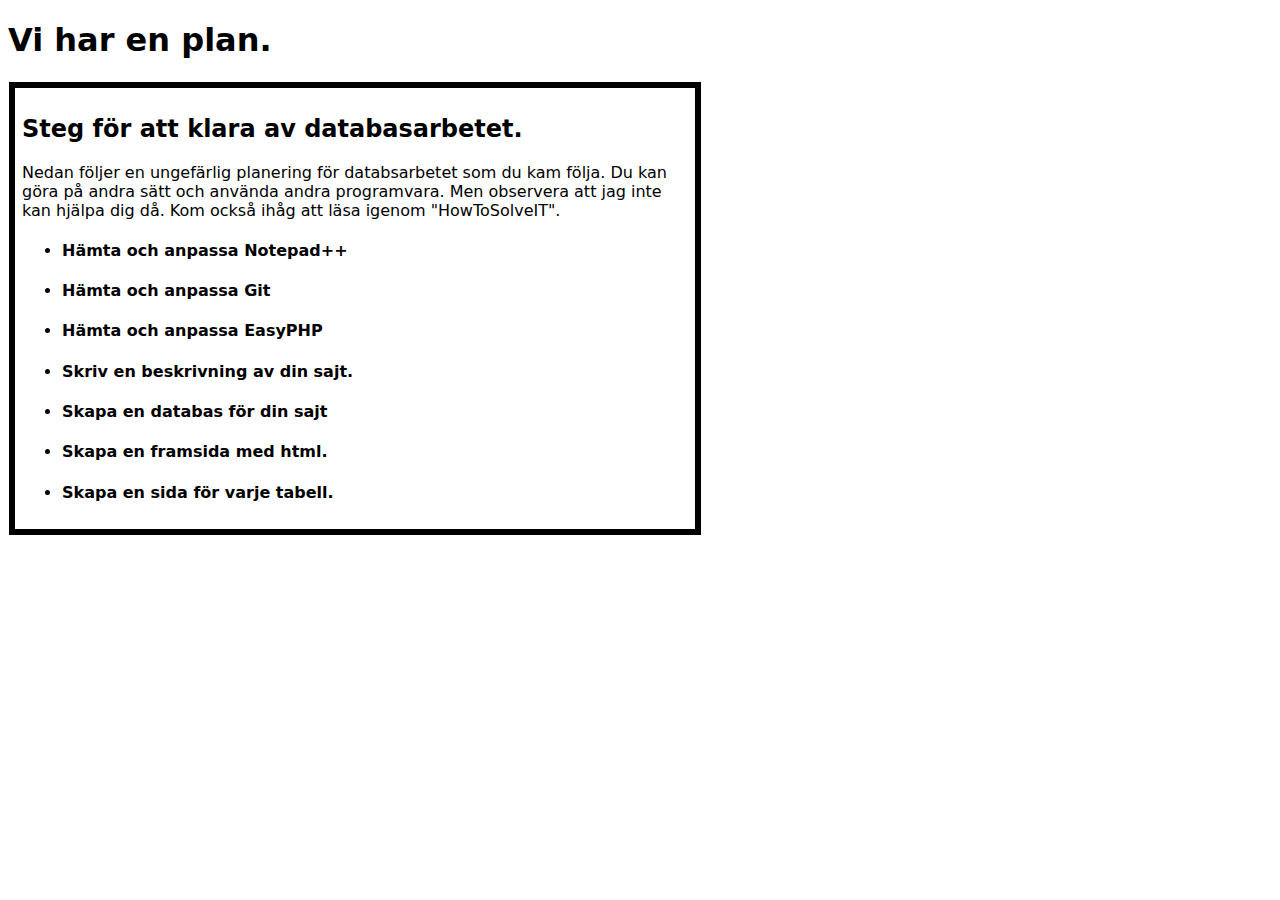
==== Documentation/ToDo.html @ 0f804fd7 "Merge remote-tracking branch 'hts-upstream/master'" ====
﻿<!DOCTYPE html PUBLIC "-//W3C//DTD XHTML 1.0 Strict//EN" 
		"http://www.w3.org/TR/xhtml1/DTD/xhtml1-strict.dtd">
    <html xmlns="http://www.w3.org/1999/xhtml" xml:lang="sv" lang="sv">
	<head>
	 <meta http-equiv="Content-Type" content="text/html charset=utf-8" />
	  <link rel="stylesheet" type="text/css" href="../File/lathund.css" />
	 <title>Vad som ska göras i databasprojektet.</title>
	 <script src="http://code.jquery.com/jquery-1.9.1.min.js"></script>
	 <script>
	     $(document).ready(function() {
         $("#expander ul").hide();
         $("#expander h4").on("click", function(e) {

        var $this = $(this);
        var $nestList = $($this).parent().find("ul");
        var $scrollPane = $(".scroll");

        // hide visible nested lists
        $("ul ul:visible").hide("fast", function(){
            $(this).closest("li").removeClass("open").addClass("closed");
        });
        // show this list
        $nestList.show("fast", function() {
            $(this).closest("li").removeClass("closed").addClass("open");
        });
        // resize scrollbars
        $scrollPane.jScrollPane();

        e.preventDefault();
    });
	});
	 </script>
	</head>
	<body>
	
	<h1>Vi har en plan.</h1>
<div id="content" >
<div id="introduction">
<div>
<h2>Steg för att klara av databasarbetet.</h2>
<p>
Nedan följer en ungefärlig planering för databsarbetet som du kam följa. Du kan göra på andra sätt och använda andra programvara. Men observera att jag inte kan hjälpa dig då. Kom också ihåg att läsa igenom "HowToSolveIT".
</p>

<ul id="expander" >
<li class="closed" ><h4>Hämta och anpassa Notepad++</h4>
<ul><li>Gå till <a href="http://notepad-plus-plus.org/download/v6.3.html"> Notepad++ nedladningssida</a>.</li>
<li>Klicka på länken "Notepad++ zip package" och ladda ned zip paketet.</li>
<li>Öpnna zip arkivet i dit favorit zip-program (Det öppnas antagligen automatiskt).</li>
<li>Kopiera mappen "unicode" till skrivbordet eller någon annastans där den sparas permanent och du kommer ihåg den.</li>
<li> Dubbelklicka på "notepad+++.exe".
<li>Du kan också döpa om "unicode" mappen till "notepad++" eller skapa en genväg till "notepad++.exe" filen om du vill.</li>
</ul>
</li>
<li class="closed" ><h4>Hämta och anpassa Git</h4></li>
<li class="closed" ><h4>Hämta och anpassa EasyPHP</h4></li>
<li class="closed" ><h4>Skriv en beskrivning av din sajt.</h4></li>
<li class="closed" ><h4>Skapa en databas för din sajt</h4>
<ul>
<li>Öppna phpMyAdmin, genom gåt till easyPHP admin (http://127.0.0.1:8888/home/) och välja "open" som finns vid "MySQL Administration" modulen. </li>
<li>Skapa en databas. Välj gärna ett namn som liknar din sajt.</li>
<li>Skapa tabbeler. Utgå från din dokumentation och din planering av sajten. Det går också att kompleter efterhand.</li>
<li>Lägg till ett par exempel rader i varje tabell.</li>
</ul>
</li>
<li class="closed" ><h4>Skapa en framsida med html.</h4></li>
<li class="closed" ><h4>Skapa en sida för varje tabell.</h4></li>
</ul>

</div>
</body>
</html>
---- File/lathund.css ----
/*Generell tagar f�r hela dokumentet*/
 body{
	font-family: "Tahoma", "DejaVu Sans","Sans-Serif";
	font-size: 12pt;
}

#content{
	padding: 1pt;
	display:box;
	width: 500pt;
}

#introduction{
	border-width: 5pt;
	border-style: solid;
	border-color: black;
	padding: 5pt;
	display:box;
	width: 500pt;
}

div.example {
	border-width: 1pt;
	border-style: solid;
	border-color: black;
	padding-left: 5pt;
	margin: 1pt;
	display:box;
	width: 500pt;
}

div.tag {
	border-color: red;
}

div.style {
	border-color: blue;
	padding-bottom: 10pt;
	padding-right: 15pt;
}

div.how-to ul{
	display: none;
}

div.how-to:hover ul{
	display: block;
}

div.example h3{
	display: none;
}

div.example:hover h3{
	display: block;
}

div.example p.description {
	display: none;
}

div.example:hover p.description {
	display: block;
}
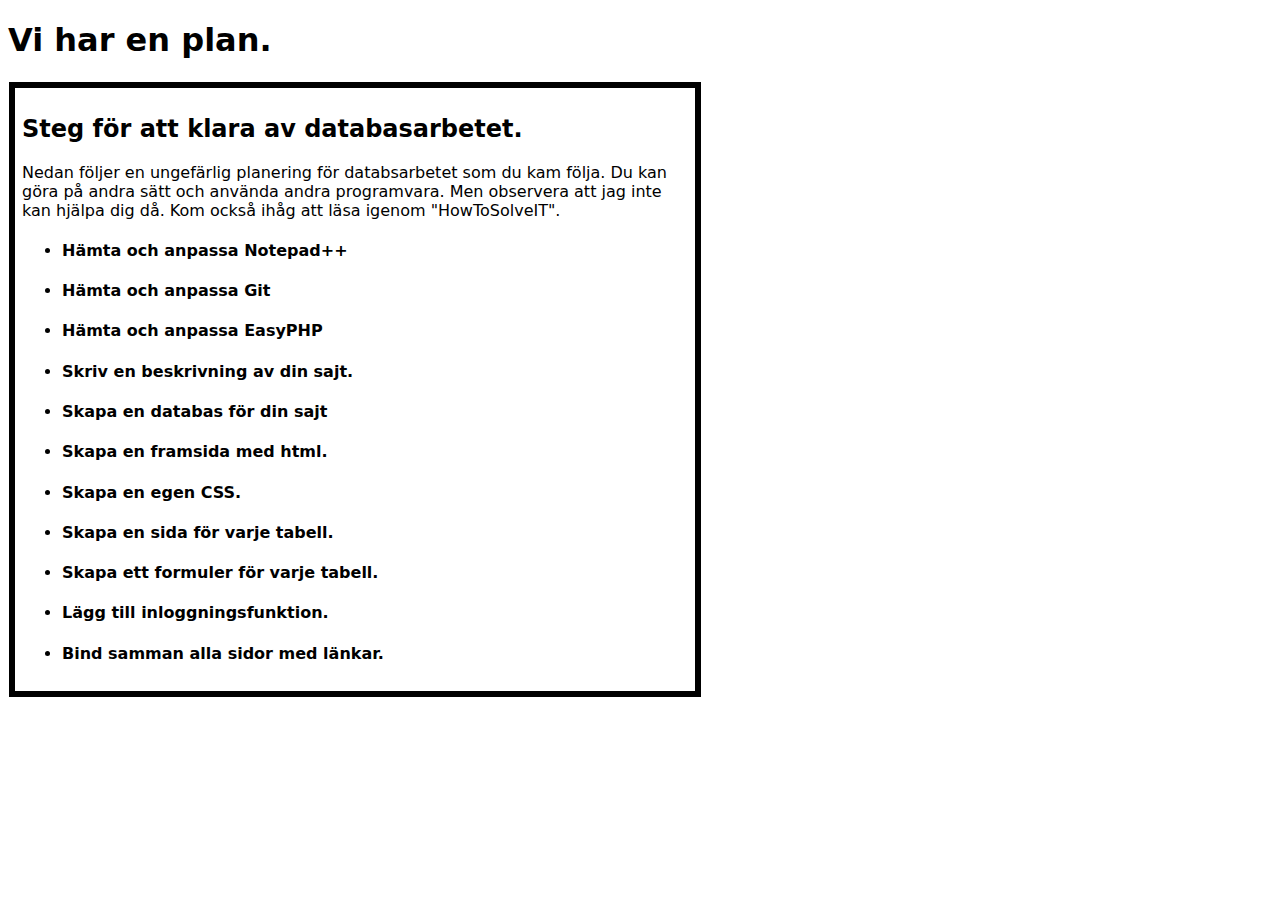
==== commit 124e2235: "Merge remote-tracking branch 'hts-upstream/master'" ====
--- a/Documentation/ToDo.html
+++ b/Documentation/ToDo.html
@@ -48,13 +48,36 @@
 <li>Klicka på länken "Notepad++ zip package" och ladda ned zip paketet.</li>
 <li>Öpnna zip arkivet i dit favorit zip-program (Det öppnas antagligen automatiskt).</li>
 <li>Kopiera mappen "unicode" till skrivbordet eller någon annastans där den sparas permanent och du kommer ihåg den.</li>
-<li> Dubbelklicka på "notepad+++.exe".
+<li> Dubbelklicka på "notepad+++.exe".</li>
 <li>Du kan också döpa om "unicode" mappen till "notepad++" eller skapa en genväg till "notepad++.exe" filen om du vill.</li>
 </ul>
 </li>
-<li class="closed" ><h4>Hämta och anpassa Git</h4></li>
-<li class="closed" ><h4>Hämta och anpassa EasyPHP</h4></li>
-<li class="closed" ><h4>Skriv en beskrivning av din sajt.</h4></li>
+<li class="closed" ><h4>Hämta och anpassa Git</h4>
+<ul><li>Gå till <a href="http://code.google.com/p/msysgit/downloads/list?q=full+installer+official+git">Git för Windows (Msysgit)</a>.</li>
+<li>Klicka på länken "Git-1.8.0" och ladda ned exe filen</li>
+<li>OBS! Att vi inte behöver admin rättigheter för att installera detta program, så vi gör egentligen ingen "installation".</li>
+<li>Starta exe filen och gå igenom installationen. Välj att spara filerna i en map som du har rättigheter att spara i och som du alltid har tillgång till.</li>
+<li>Dubbelklicka på ikonen "Git Bash" som kommer upp på ditt skrivbord, alternativ sök efter detta program.</li>
+<li>I terminalen som nu öppnar sig. Skriv:<code> git clone https://github.com/{ditt användarnamn på github}/HTSWebsite</code></li>
+<li><code>cd HTSWebsite</code></li>
+<li><code>git remote addi hts-upstream https://github.com/magnuskronnas/HTSWebsite</code></li>
+<li><code>cp File/bashrc ./.bashrc </code></li>
+<li> Varje gång du börjar arbeta på din sajt skriv  <code>hts-start </code></li>
+<li> Varje gång du slutar arbeta på din sajt skriv  <code>hts-end </code></li>
+</ul>
+</li>
+<li class="closed" ><h4>Hämta och anpassa EasyPHP</h4>
+<ul>
+<li> Öppna sidan <a href="http://www.easyphp.org/">EasyPHP</a></li>
+<li> Ladda ned "EasyPHP DevServer".</li>
+<li> Kör exe-filen. Välj att spara filen i en map som du har rätt att spara filer i T. ex. "H:/"</li>
+</ul>
+</li>
+<li class="closed" ><h4>Skriv en beskrivning av din sajt.</h4>
+<ul>
+<li> Skriv en halv A4 och beskriv vad din sajt ska innehålla.</li>
+</ul>
+</li>
 <li class="closed" ><h4>Skapa en databas för din sajt</h4>
 <ul>
 <li>Öppna phpMyAdmin, genom gåt till easyPHP admin (http://127.0.0.1:8888/home/) och välja "open" som finns vid "MySQL Administration" modulen. </li>
@@ -63,8 +86,38 @@
 <li>Lägg till ett par exempel rader i varje tabell.</li>
 </ul>
 </li>
-<li class="closed" ><h4>Skapa en framsida med html.</h4></li>
-<li class="closed" ><h4>Skapa en sida för varje tabell.</h4></li>
+<li class="closed" ><h4>Skapa en framsida med html.</h4>
+<ul>
+<li>Titta igenom html sidorna i mappen "Template". Välj någon som kan vara till grund för din idé. </li>
+<li>Kopierna denna sida till din sajt mapp och ge den namnet "index.html".</li>
+<li>Ändra innehållet i sidan till det du vill ha. Kom skärskilt ihåg att ändra "title" elementet. Se lathunden för html om du har problem.</li>
+</ul>
+</li>
+<li class="closed" ><h4>Skapa en egen CSS.</h4>
+<ul>
+<li> Skapa en egen CSS fil.</li>
+</ul>
+</li>
+<li class="closed" ><h4>Skapa en sida för varje tabell.</h4>
+<ul>
+<li> Välj en tabell och visa upp innehållet på en sida.</li>
+</ul>
+</li>
+<li class="closed" ><h4>Skapa ett formuler för varje tabell.</h4>
+<ul>
+<li> Skapa ett formuler för varje tabell.</li>
+</ul>
+</li>
+<li class="closed" ><h4>Lägg till inloggningsfunktion.</h4></li>
+<ul>
+<li> Se till att bara inloggade kan skriva in information.</li>
+</ul>
+</li>
+<li class="closed" ><h4>Bind samman alla sidor med länkar.</h4>
+<ul>
+<li> Gör om dina sidor till en sajt.</li>
+</ul>
+</li>
 </ul>
 
 </div>
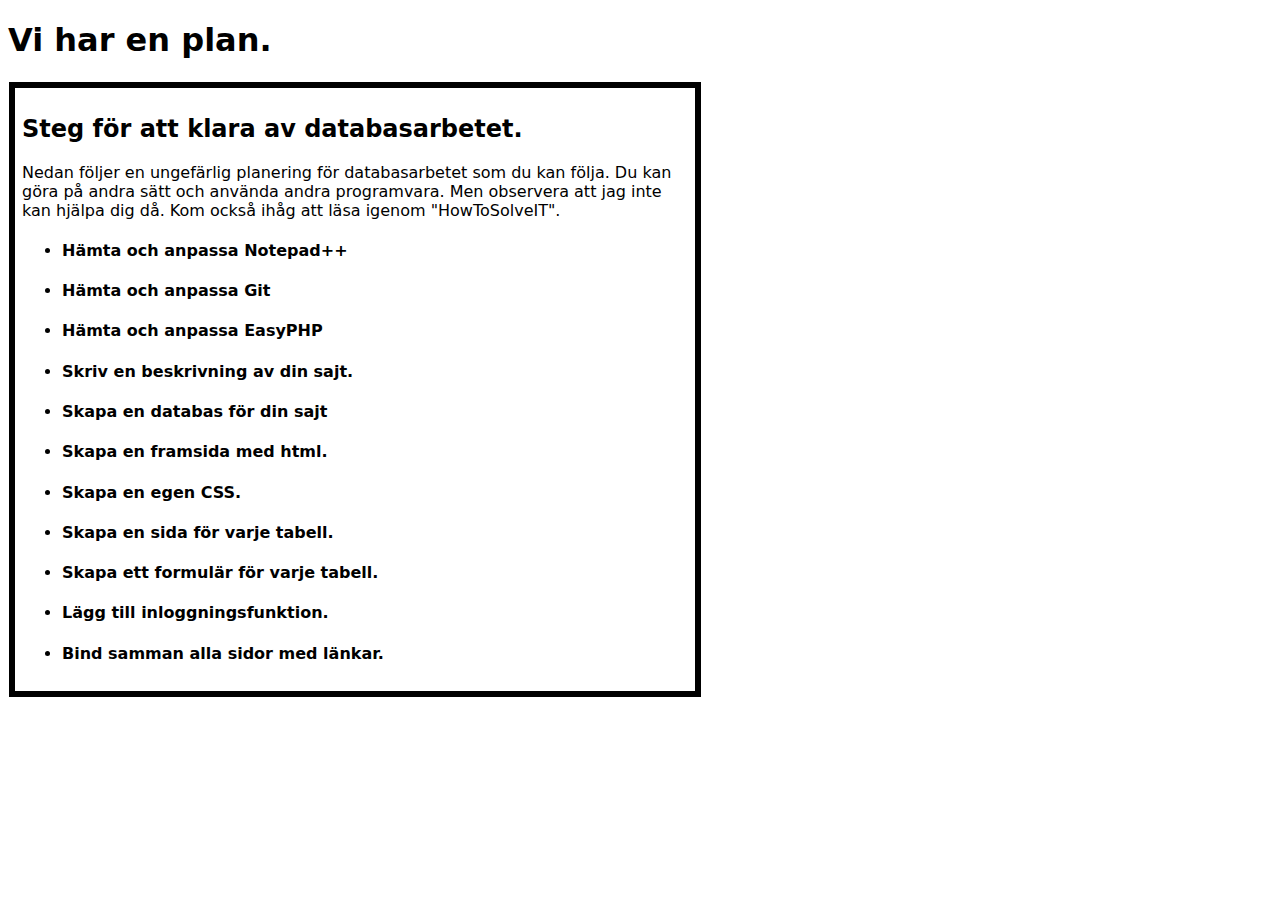
==== commit 76eda7e0: "Merge remote-tracking branch 'hts-upstream/master'" ====
--- a/Documentation/ToDo.html
+++ b/Documentation/ToDo.html
@@ -39,15 +39,15 @@
 <div>
 <h2>Steg för att klara av databasarbetet.</h2>
 <p>
-Nedan följer en ungefärlig planering för databsarbetet som du kam följa. Du kan göra på andra sätt och använda andra programvara. Men observera att jag inte kan hjälpa dig då. Kom också ihåg att läsa igenom "HowToSolveIT".
+Nedan följer en ungefärlig planering för databasarbetet som du kan följa. Du kan göra på andra sätt och använda andra programvara. Men observera att jag inte kan hjälpa dig då. Kom också ihåg att läsa igenom "HowToSolveIT".
 </p>
 
 <ul id="expander" >
 <li class="closed" ><h4>Hämta och anpassa Notepad++</h4>
-<ul><li>Gå till <a href="http://notepad-plus-plus.org/download/v6.3.html"> Notepad++ nedladningssida</a>.</li>
+<ul><li>Gå till <a href="http://notepad-plus-plus.org/download/v6.3.html"> Notepad++ nedladdningssida</a>.</li>
 <li>Klicka på länken "Notepad++ zip package" och ladda ned zip paketet.</li>
-<li>Öpnna zip arkivet i dit favorit zip-program (Det öppnas antagligen automatiskt).</li>
-<li>Kopiera mappen "unicode" till skrivbordet eller någon annastans där den sparas permanent och du kommer ihåg den.</li>
+<li>Öpna zip arkivet i dit favorit zip-program (Det öppnas antagligen automatiskt).</li>
+<li>Kopiera mappen "unicode" till skrivbordet eller någon annanstans där den sparas permanent och du kommer ihåg den.</li>
 <li> Dubbelklicka på "notepad+++.exe".</li>
 <li>Du kan också döpa om "unicode" mappen till "notepad++" eller skapa en genväg till "notepad++.exe" filen om du vill.</li>
 </ul>
@@ -56,26 +56,32 @@
 <ul><li>Gå till <a href="http://code.google.com/p/msysgit/downloads/list?q=full+installer+official+git">Git för Windows (Msysgit)</a>.</li>
 <li>Klicka på länken "Git-1.8.0" och ladda ned exe filen</li>
 <li>OBS! Att vi inte behöver admin rättigheter för att installera detta program, så vi gör egentligen ingen "installation".</li>
-<li>Starta exe filen och gå igenom installationen. Välj att spara filerna i en map som du har rättigheter att spara i och som du alltid har tillgång till.</li>
+<li>Starta exe filen och gå igenom installationen. Välj att spara filerna i en mapp som du har rättigheter att spara i och som du alltid har tillgång till.</li>
 <li>Dubbelklicka på ikonen "Git Bash" som kommer upp på ditt skrivbord, alternativ sök efter detta program.</li>
 <li>I terminalen som nu öppnar sig. Skriv:<code> git clone https://github.com/{ditt användarnamn på github}/HTSWebsite</code></li>
 <li><code>cd HTSWebsite</code></li>
 <li><code>git remote addi hts-upstream https://github.com/magnuskronnas/HTSWebsite</code></li>
-<li><code>cp File/bashrc ./.bashrc </code></li>
-<li> Varje gång du börjar arbeta på din sajt skriv  <code>hts-start </code></li>
-<li> Varje gång du slutar arbeta på din sajt skriv  <code>hts-end </code></li>
+<li><code>cp File/bashrc   ./.bashrc </code></li>
+<li> Varje gång du börjar arbeta på din sajt skriv <code>hts-start </code></li>
+<li> Varje gång du slutar arbeta på din sajt skriv <code>hts-end </code></li>
 </ul>
 </li>
 <li class="closed" ><h4>Hämta och anpassa EasyPHP</h4>
 <ul>
 <li> Öppna sidan <a href="http://www.easyphp.org/">EasyPHP</a></li>
 <li> Ladda ned "EasyPHP DevServer".</li>
-<li> Kör exe-filen. Välj att spara filen i en map som du har rätt att spara filer i T. ex. "H:/"</li>
+<li> Kör exe-filen. Välj att spara filen i en mapp som du har rätt att spara filer i t.ex. "H:/"</li>
+<li> Klicka på ”Easy PHP” ikonen i aktivitetfältet</li>
+<li> Välja att starta ”Easy PHP” administrations sidan. </li>’
+<li> Skapa en ”short-cut”.  Denna ska ha en sökväg till där du har klonat HTSWebsite</li>
 </ul>
 </li>
 <li class="closed" ><h4>Skriv en beskrivning av din sajt.</h4>
 <ul>
-<li> Skriv en halv A4 och beskriv vad din sajt ska innehålla.</li>
+<li> I mappen HTSWebsite skapa en mapp med namnet på ditt projekt arbete. <li>
+<li> Skriv en halv A4 och beskriv vad din sajt ska innehålla. Spara gärna sidan som ett text dokument, dvs. med endelsen ”.txt”.</li>
+<li> När du skriver dokumentet fundera skärskilt igenom hur din databas ska se ut.<li>
+<li> Spara ditt dokument i mappen som du just har skapat.  Spara enligt instruktion i ” Hämta och anpassa Git”.  </li>
 </ul>
 </li>
 <li class="closed" ><h4>Skapa en databas för din sajt</h4>
@@ -95,7 +101,12 @@
 </li>
 <li class="closed" ><h4>Skapa en egen CSS.</h4>
 <ul>
-<li> Skapa en egen CSS fil.</li>
+<li> Gå till mappen "CSS".</li>
+<li> Kopiera filen "magnum.css", du väljer själv vad den nya filen ska heta. Men den ska helst ligga i mappen "CSS".</li>
+<li> Öppna framsidan som du skapat i uppgiften ovan.</li>
+<li> I link-elementet ändra sökvägen så den pekar på din CSS fil.</li>
+<li> Du kan nu ändra i din CSS fil och dessa ändringar kommer att synas när du öppnar html filen i din webbrowser.</li>
+<li> Gör gärna ändringar på färg, teckensnitt, tjocklek och typ av linje samt tecken effekter. Se lathunden för CSS, där kan du få inspiration. Men var försiktig med att ändra "height " och "width" egenskaperna eftersom det kan göra så layouten blir dålig.</li>
 </ul>
 </li>
 <li class="closed" ><h4>Skapa en sida för varje tabell.</h4>
@@ -103,12 +114,12 @@
 <li> Välj en tabell och visa upp innehållet på en sida.</li>
 </ul>
 </li>
-<li class="closed" ><h4>Skapa ett formuler för varje tabell.</h4>
+<li class="closed" ><h4>Skapa ett formulär för varje tabell.</h4>
 <ul>
-<li> Skapa ett formuler för varje tabell.</li>
+<li> Skapa ett formulär för tabellen.</li>
 </ul>
 </li>
-<li class="closed" ><h4>Lägg till inloggningsfunktion.</h4></li>
+<li class="closed" ><h4>Lägg till inloggningsfunktion.</h4>
 <ul>
 <li> Se till att bara inloggade kan skriva in information.</li>
 </ul>
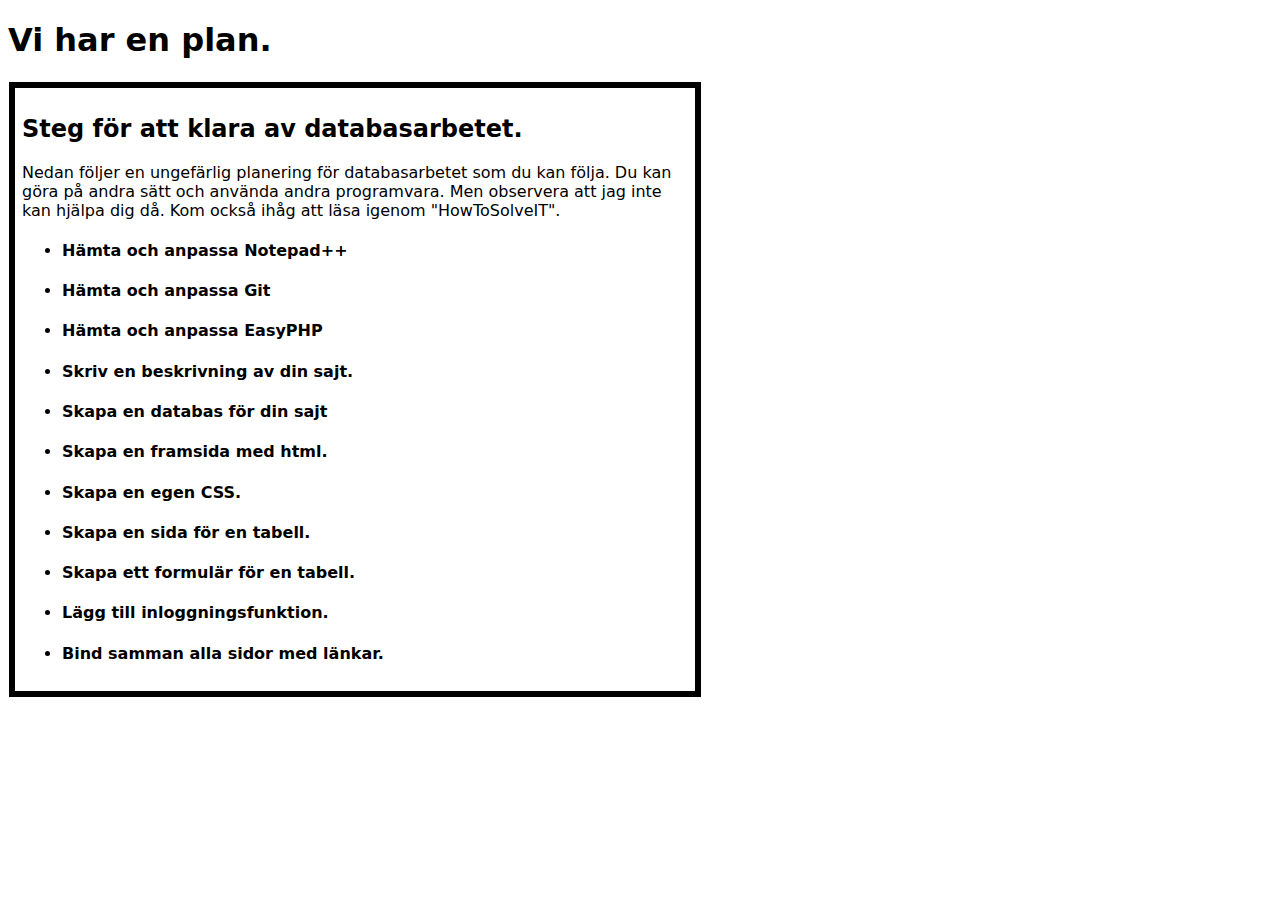
==== commit 815de647: "Merge remote-tracking branch 'hts-upstream/master'" ====
--- a/Documentation/ToDo.html
+++ b/Documentation/ToDo.html
@@ -72,15 +72,15 @@
 <li> Ladda ned "EasyPHP DevServer".</li>
 <li> Kör exe-filen. Välj att spara filen i en mapp som du har rätt att spara filer i t.ex. "H:/"</li>
 <li> Klicka på ”Easy PHP” ikonen i aktivitetfältet</li>
-<li> Välja att starta ”Easy PHP” administrations sidan. </li>’
+<li> Välja att starta ”Easy PHP” administrations sidan. </li>
 <li> Skapa en ”short-cut”.  Denna ska ha en sökväg till där du har klonat HTSWebsite</li>
 </ul>
 </li>
 <li class="closed" ><h4>Skriv en beskrivning av din sajt.</h4>
 <ul>
-<li> I mappen HTSWebsite skapa en mapp med namnet på ditt projekt arbete. <li>
+<li> I mappen HTSWebsite skapa en mapp med namnet på ditt projekt arbete. </li>
 <li> Skriv en halv A4 och beskriv vad din sajt ska innehålla. Spara gärna sidan som ett text dokument, dvs. med endelsen ”.txt”.</li>
-<li> När du skriver dokumentet fundera skärskilt igenom hur din databas ska se ut.<li>
+<li> När du skriver dokumentet fundera skärskilt igenom hur din databas ska se ut.</li>
 <li> Spara ditt dokument i mappen som du just har skapat.  Spara enligt instruktion i ” Hämta och anpassa Git”.  </li>
 </ul>
 </li>
@@ -88,14 +88,15 @@
 <ul>
 <li>Öppna phpMyAdmin, genom gåt till easyPHP admin (http://127.0.0.1:8888/home/) och välja "open" som finns vid "MySQL Administration" modulen. </li>
 <li>Skapa en databas. Välj gärna ett namn som liknar din sajt.</li>
-<li>Skapa tabbeler. Utgå från din dokumentation och din planering av sajten. Det går också att kompleter efterhand.</li>
+<li>Skapa tabbeler. Utgå från din dokumentation och din planering av sajten. Det går också att komplettera i efterhand.</li>
+<li> Till varje tabell lägg till en kolumn ”id”, denna kolumn ska vara av typen ”int” och du sk välja till att den ska vara ”primary” index och A.I. (Auto Increase).</ li>
 <li>Lägg till ett par exempel rader i varje tabell.</li>
 </ul>
 </li>
 <li class="closed" ><h4>Skapa en framsida med html.</h4>
 <ul>
 <li>Titta igenom html sidorna i mappen "Template". Välj någon som kan vara till grund för din idé. </li>
-<li>Kopierna denna sida till din sajt mapp och ge den namnet "index.html".</li>
+<li>Kopiera denna sida till din sajt mapp och ge den namnet "index.html".</li>
 <li>Ändra innehållet i sidan till det du vill ha. Kom skärskilt ihåg att ändra "title" elementet. Se lathunden för html om du har problem.</li>
 </ul>
 </li>
@@ -106,27 +107,49 @@
 <li> Öppna framsidan som du skapat i uppgiften ovan.</li>
 <li> I link-elementet ändra sökvägen så den pekar på din CSS fil.</li>
 <li> Du kan nu ändra i din CSS fil och dessa ändringar kommer att synas när du öppnar html filen i din webbrowser.</li>
-<li> Gör gärna ändringar på färg, teckensnitt, tjocklek och typ av linje samt tecken effekter. Se lathunden för CSS, där kan du få inspiration. Men var försiktig med att ändra "height " och "width" egenskaperna eftersom det kan göra så layouten blir dålig.</li>
+<li> Gör gärna ändringar på färg, teckensnitt, tjocklek och typ av linje samt tecken effekter. Se lathunden för CSS, där kan du få inspiration. Men var försiktig med att ändra ”margin”, ”padding”, "height " och "width" egenskaperna eftersom det kan göra så layouten blir dålig.</li>
 </ul>
 </li>
-<li class="closed" ><h4>Skapa en sida för varje tabell.</h4>
+<li class="closed" ><h4>Skapa en sida för en tabell.</h4>
 <ul>
-<li> Välj en tabell och visa upp innehållet på en sida.</li>
+<li> Välj en tabell vars innehåll en användare av sajten behöver se.</li>
+<li> Kopiera en gammal sida som du vill utgå ifrån. Välj ett lämpligt namn.</li>
+<li> Eftersom vi ska ha med php kod, så döp om sidan så att den får filändelsen ”.php”.</li>
+<li> Modifiera sidan så den passar in i din sajt och den uppgift som den har.</li>
+<li> Till att börja med så måste vi ansluta till databasen. Kopiera filen ”File/connect.php” till din mapp.</li>
+<li> Öppna filen ”connect.php”. Du hittar en rad <code>$database="test"; </code>. Denna rad avgör vilken databas du ska öppna. </li>
+<li> Byt ut ”test” mot namnet på din databas.   </li>
+<li> Kopiera nu den översta koden i snippet  ”connection-to-databas.php” och lägg den överst i den sida där du vill ha tabellen.</li>
+<li> Kopiera in koden i snippet ”SQL-list.php” till där det passar att du visar upp en tabell på sidan.</li>
+<li> Nu ska du ändra i ”question”  variabeln så du får  rätt tabellnamn i din SQL-fråga.</li>
 </ul>
 </li>
-<li class="closed" ><h4>Skapa ett formulär för varje tabell.</h4>
+<li class="closed" ><h4>Skapa ett formulär för en tabell.</h4>
 <ul>
-<li> Skapa ett formulär för tabellen.</li>
+<li> Bestäm en tabell som du vill lägga in värden som användaren av din sajt skriver in. </li>
+<li> Kopiera en sida att utgå ifrån, antingen din index sida eller någon ifrån template mappen. </li>
+<li> Kopiera innehållet i snippet formulary.html till var du vill ha ditt formulär. </li>
+<li> Du behöver anpassa formuläret så du får med alla uppgifter du vill ha och det ser snyggt ut. Se nedan.  </li>
+<li> För varje kolumn i din SQL tabell lägg till en rad i formuläret.  Titta på koden så ser du hur man gör.</li>
+<li> Observera att du ska ändra attributet namn på varje input-element, så att input elementet får ett unikt namn. Namnet ska också gärna förklara vad för data man ska skriva in i input-elementet.</li>
+<li> Försök att få formuläret att se snyggt ut, använd ”<br />” eller ”<span  />” för att anpassa inskrivningsfälten till varandra. </li>
+<li> Bestäm vilken fil som ska ta emot data ifrån formuläret.  Det kan vara filen som du har formuläret du skrivit in eller någon annan fil.</li>
+<li>Kopiera koden ifrån snippet input.php till filen du valt.</li>
+<li> I den första if-satsen lägg till alla namn från input-elementen.</li>
+<li> Anpassa SQL-frågan så att den stämmer överens med din tabell. Experimentera gärna med MyPHPadmin för att hitta rätt fråga.</li>
 </ul>
 </li>
 <li class="closed" ><h4>Lägg till inloggningsfunktion.</h4>
 <ul>
-<li> Se till att bara inloggade kan skriva in information.</li>
+<li> Kopiera login.html till din sajt.</li>
+<li> Kopiera login.php till din sajt.</li>
+<li> Klistra ini checkLogin.php överst i alla sidor som ska skyddas..</li>
 </ul>
 </li>
 <li class="closed" ><h4>Bind samman alla sidor med länkar.</h4>
 <ul>
-<li> Gör om dina sidor till en sajt.</li>
+<li> Klistar in meny.html i dina sidor.</li>
+<li> Lägg till alla andra sidor som länkar.</li>
 </ul>
 </li>
 </ul>
@@ -134,4 +157,3 @@
 </div>
 </body>
 </html>
-
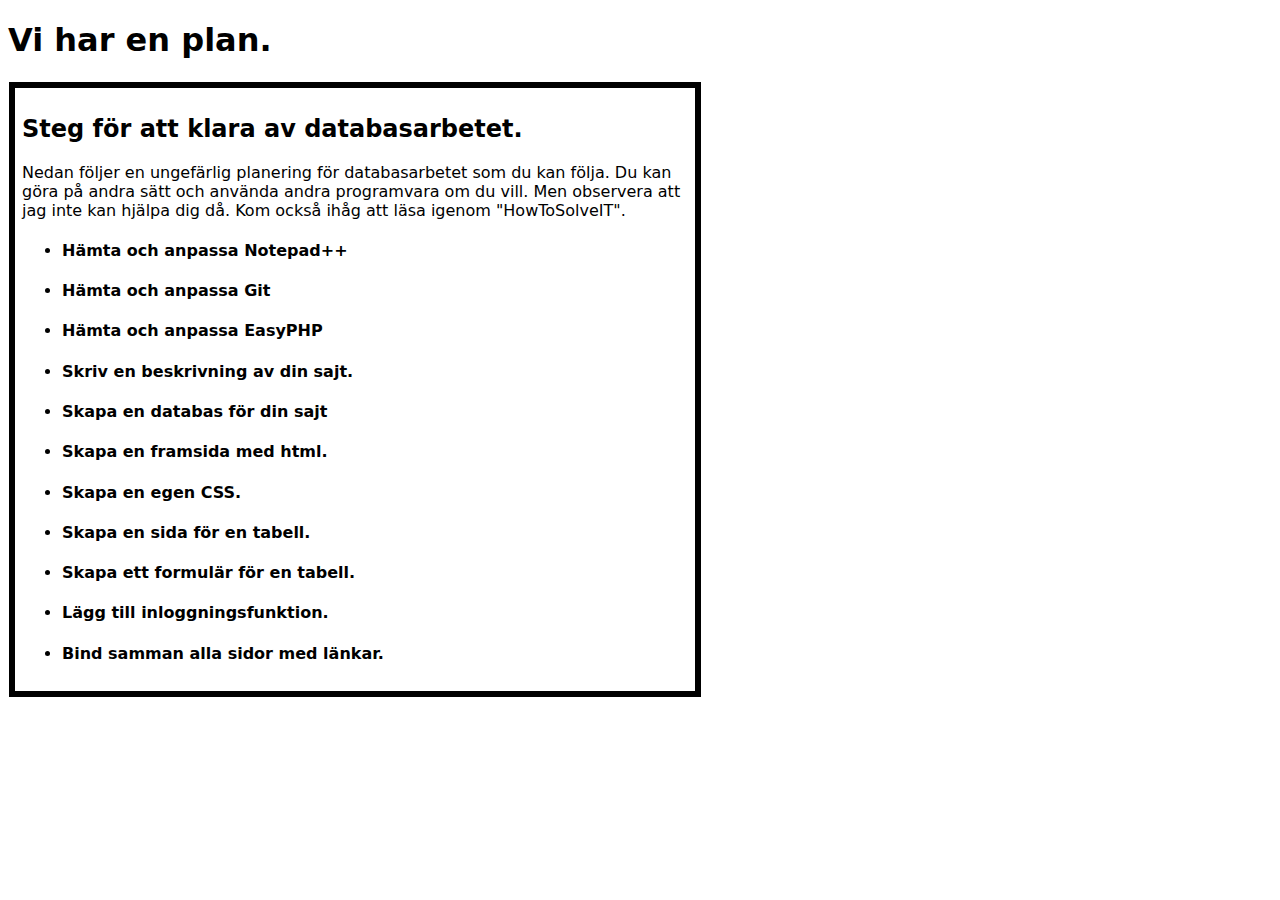
==== commit a9f5dd26: "Merge remote-tracking branch 'hts-upstream/master'" ====
--- a/Documentation/ToDo.html
+++ b/Documentation/ToDo.html
@@ -39,14 +39,14 @@
 <div>
 <h2>Steg för att klara av databasarbetet.</h2>
 <p>
-Nedan följer en ungefärlig planering för databasarbetet som du kan följa. Du kan göra på andra sätt och använda andra programvara. Men observera att jag inte kan hjälpa dig då. Kom också ihåg att läsa igenom "HowToSolveIT".
+Nedan följer en ungefärlig planering för databasarbetet som du kan följa. Du kan göra på andra sätt och använda andra programvara om du vill. Men observera att jag inte kan hjälpa dig då. Kom också ihåg att läsa igenom "HowToSolveIT".
 </p>
 
 <ul id="expander" >
 <li class="closed" ><h4>Hämta och anpassa Notepad++</h4>
 <ul><li>Gå till <a href="http://notepad-plus-plus.org/download/v6.3.html"> Notepad++ nedladdningssida</a>.</li>
 <li>Klicka på länken "Notepad++ zip package" och ladda ned zip paketet.</li>
-<li>Öpna zip arkivet i dit favorit zip-program (Det öppnas antagligen automatiskt).</li>
+<li>Öppna zip arkivet i dit favorit zip-program (Det öppnas antagligen automatiskt).</li>
 <li>Kopiera mappen "unicode" till skrivbordet eller någon annanstans där den sparas permanent och du kommer ihåg den.</li>
 <li> Dubbelklicka på "notepad+++.exe".</li>
 <li>Du kan också döpa om "unicode" mappen till "notepad++" eller skapa en genväg till "notepad++.exe" filen om du vill.</li>
@@ -72,31 +72,33 @@
 <li> Ladda ned "EasyPHP DevServer".</li>
 <li> Kör exe-filen. Välj att spara filen i en mapp som du har rätt att spara filer i t.ex. "H:/"</li>
 <li> Klicka på ”Easy PHP” ikonen i aktivitetfältet</li>
-<li> Välja att starta ”Easy PHP” administrations sidan. </li>
-<li> Skapa en ”short-cut”.  Denna ska ha en sökväg till där du har klonat HTSWebsite</li>
+<li> Välja att starta ”Easy PHP” administrationssida. </li>
+<li> Skapa en ”short-cut”.  Denna ska ha en sökväg till där du har klonat HTSWebsite arkivet</li>
 </ul>
 </li>
 <li class="closed" ><h4>Skriv en beskrivning av din sajt.</h4>
 <ul>
 <li> I mappen HTSWebsite skapa en mapp med namnet på ditt projekt arbete. </li>
-<li> Skriv en halv A4 och beskriv vad din sajt ska innehålla. Spara gärna sidan som ett text dokument, dvs. med endelsen ”.txt”.</li>
+<li> Skriv en halv A4 och beskriv vad din sajt ska innehålla. Spara gärna sidan som ett text dokument, dvs. med ändelsen ”.txt”.</li>
 <li> När du skriver dokumentet fundera skärskilt igenom hur din databas ska se ut.</li>
 <li> Spara ditt dokument i mappen som du just har skapat.  Spara enligt instruktion i ” Hämta och anpassa Git”.  </li>
 </ul>
 </li>
 <li class="closed" ><h4>Skapa en databas för din sajt</h4>
 <ul>
-<li>Öppna phpMyAdmin, genom gåt till easyPHP admin (http://127.0.0.1:8888/home/) och välja "open" som finns vid "MySQL Administration" modulen. </li>
+<li>Öppna phpMyAdmin, genom gåt till EasyPHP admin (http://127.0.0.1:8888/home/) och välja "open" som finns vid "MySQL Administration" modulen. </li>
 <li>Skapa en databas. Välj gärna ett namn som liknar din sajt.</li>
-<li>Skapa tabbeler. Utgå från din dokumentation och din planering av sajten. Det går också att komplettera i efterhand.</li>
-<li> Till varje tabell lägg till en kolumn ”id”, denna kolumn ska vara av typen ”int” och du sk välja till att den ska vara ”primary” index och A.I. (Auto Increase).</ li>
+<li>Skapa en tabell. Utgå ifrån din dokumentation och din planering av sajten när du namnger tabeller och kolumner. Det går också att komplettera i efterhand.</li>
+<li> Du kan låta kolumnerna antingen vara av typen text eller int  </li>
+<li> Lägg till en kolumn ”id”, denna kolumn ska vara av typen ”int” och du ska välja till att den ska vara ”primary” index och A.I. (Auto Increase).</ li>
+<li> Skapa  nu en tabell för varje begrepp som du har i din dokumentation</li>
 <li>Lägg till ett par exempel rader i varje tabell.</li>
 </ul>
 </li>
 <li class="closed" ><h4>Skapa en framsida med html.</h4>
 <ul>
 <li>Titta igenom html sidorna i mappen "Template". Välj någon som kan vara till grund för din idé. </li>
-<li>Kopiera denna sida till din sajt mapp och ge den namnet "index.html".</li>
+<li>Kopiera denna sida till din mapp och ge den namnet "index.html".</li>
 <li>Ändra innehållet i sidan till det du vill ha. Kom skärskilt ihåg att ändra "title" elementet. Se lathunden för html om du har problem.</li>
 </ul>
 </li>
@@ -104,46 +106,50 @@
 <ul>
 <li> Gå till mappen "CSS".</li>
 <li> Kopiera filen "magnum.css", du väljer själv vad den nya filen ska heta. Men den ska helst ligga i mappen "CSS".</li>
-<li> Öppna framsidan som du skapat i uppgiften ovan.</li>
+<li> Öppna framsidan som du skapat i ”Skapa en egen CSS”.</li>
 <li> I link-elementet ändra sökvägen så den pekar på din CSS fil.</li>
 <li> Du kan nu ändra i din CSS fil och dessa ändringar kommer att synas när du öppnar html filen i din webbrowser.</li>
-<li> Gör gärna ändringar på färg, teckensnitt, tjocklek och typ av linje samt tecken effekter. Se lathunden för CSS, där kan du få inspiration. Men var försiktig med att ändra ”margin”, ”padding”, "height " och "width" egenskaperna eftersom det kan göra så layouten blir dålig.</li>
+<li> Gör gärna ändringar på färg, teckensnitt, tjocklek och typ av linje samt teckeneffekter. Se lathunden för CSS, där kan du få inspiration. Men var försiktig med att ändra ”margin”, ”padding”, "height " och "width" egenskaperna eftersom det kan göra så layouten blir dålig då.</li>
 </ul>
 </li>
 <li class="closed" ><h4>Skapa en sida för en tabell.</h4>
 <ul>
 <li> Välj en tabell vars innehåll en användare av sajten behöver se.</li>
+<li> Kopiera en gammal sida som du vill utgå ifrån. Välj ett lämpligt namn på denna.</li>
+<li> Eftersom vi ska ha med php kod, så döp om sidan så att den får filändelsen ”.php”.</li>
 <li> Kopiera en gammal sida som du vill utgå ifrån. Välj ett lämpligt namn.</li>
-<li> Eftersom vi ska ha med php kod, så döp om sidan så att den får filändelsen ”.php”.</li>
 <li> Modifiera sidan så den passar in i din sajt och den uppgift som den har.</li>
-<li> Till att börja med så måste vi ansluta till databasen. Kopiera filen ”File/connect.php” till din mapp.</li>
+<li> Nu så måste vi ansluta till databasen. Kopiera filen ”File/connect.php” till din mapp.</li>
 <li> Öppna filen ”connect.php”. Du hittar en rad <code>$database="test"; </code>. Denna rad avgör vilken databas du ska öppna. </li>
-<li> Byt ut ”test” mot namnet på din databas.   </li>
-<li> Kopiera nu den översta koden i snippet  ”connection-to-databas.php” och lägg den överst i den sida där du vill ha tabellen.</li>
+<li>Byt ut ”test” mot namnet på din databas.   </li>
+<li> Kopiera nu den översta koden i snippet ”connection-to-databas.php” och lägg den överst i den sida där du vill ha tabellen.</li>
 <li> Kopiera in koden i snippet ”SQL-list.php” till där det passar att du visar upp en tabell på sidan.</li>
-<li> Nu ska du ändra i ”question”  variabeln så du får  rätt tabellnamn i din SQL-fråga.</li>
+<li> Nu ska du ändra i ”question” variabeln så du får rätt tabellnamn i din SQL-fråga.</li>
 </ul>
 </li>
 <li class="closed" ><h4>Skapa ett formulär för en tabell.</h4>
 <ul>
-<li> Bestäm en tabell som du vill lägga in värden som användaren av din sajt skriver in. </li>
+<li> Bestäm en tabell som du vill att användaren lägger in värde i. </li>
 <li> Kopiera en sida att utgå ifrån, antingen din index sida eller någon ifrån template mappen. </li>
 <li> Kopiera innehållet i snippet formulary.html till var du vill ha ditt formulär. </li>
 <li> Du behöver anpassa formuläret så du får med alla uppgifter du vill ha och det ser snyggt ut. Se nedan.  </li>
-<li> För varje kolumn i din SQL tabell lägg till en rad i formuläret.  Titta på koden så ser du hur man gör.</li>
-<li> Observera att du ska ändra attributet namn på varje input-element, så att input elementet får ett unikt namn. Namnet ska också gärna förklara vad för data man ska skriva in i input-elementet.</li>
-<li> Försök att få formuläret att se snyggt ut, använd ”<br />” eller ”<span  />” för att anpassa inskrivningsfälten till varandra. </li>
-<li> Bestäm vilken fil som ska ta emot data ifrån formuläret.  Det kan vara filen som du har formuläret du skrivit in eller någon annan fil.</li>
-<li>Kopiera koden ifrån snippet input.php till filen du valt.</li>
+<li> För varje kolumn i din SQL tabell lägg till en rad i formuläret.  Titta på koden i formulary.html så ser du hur man gör.</li>
+<li> Observera att du ska ändra attributet ”name” på varje input-element, så att input elementet får ett unikt namn. Namnet ska också gärna förklara vad för data man ska skriva in i input-elementet.</li>
+<li> Försök att få formuläret att se snyggt ut, använd ”\<br \/\>” eller ”\<span  \/\>” för att anpassa inskrivningsfälten till varandra. </li>
+<li>Kopiera filen snippet input.php till din mapp.</li>
 <li> I den första if-satsen lägg till alla namn från input-elementen.</li>
 <li> Anpassa SQL-frågan så att den stämmer överens med din tabell. Experimentera gärna med MyPHPadmin för att hitta rätt fråga.</li>
 </ul>
 </li>
 <li class="closed" ><h4>Lägg till inloggningsfunktion.</h4>
 <ul>
-<li> Kopiera login.html till din sajt.</li>
-<li> Kopiera login.php till din sajt.</li>
-<li> Klistra ini checkLogin.php överst i alla sidor som ska skyddas..</li>
+<li> Skapa om du inte redan har det en tabell för användare.</li>
+<li> Bestäm vilken sida man ska logga in på. Du kan skap en helt ny sida för detta.</li>
+<li> Kopiera innehållet i login.html till denna sida. </li>
+<li> Kopiera hela filen login.php till din mapp.</li>
+<li> Anpassa SQL-frågan så att den stämmer överens med din tabell.</li>
+<li> Anpassa ” header”, den övre ”header” funktionen ska det stå var du vill gå om du har lyckats logga in, i den nedre vart du vill gå om du inte lyckas logga in. </li>
+<li> Klistra ini checkLogin.php överst i alla sidor som ska skyddas.</li>
 </ul>
 </li>
 <li class="closed" ><h4>Bind samman alla sidor med länkar.</h4>
